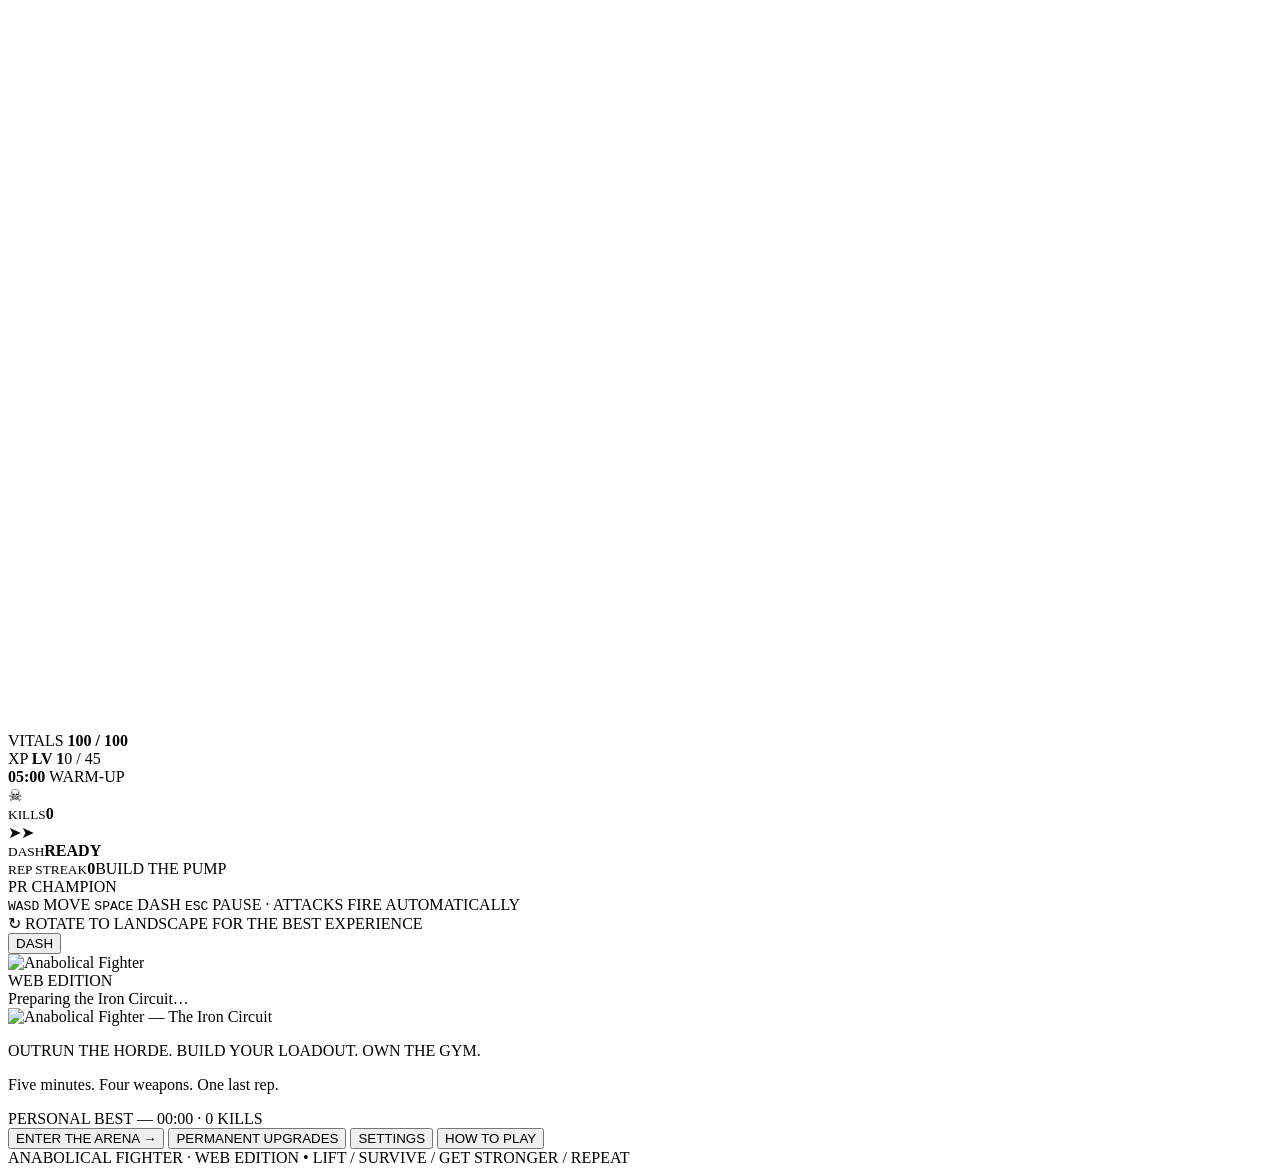
==== anabolical-fighter/index.html @ 99d41004 "Add Anabolical Fighter web entry page" ====
<!doctype html>
<html lang="en">
<head>
  <meta charset="utf-8" />
  <meta name="viewport" content="width=device-width,initial-scale=1,viewport-fit=cover,user-scalable=no" />
  <meta name="theme-color" content="#061018" />
  <meta name="description" content="Anabolical Fighter — The Iron Circuit. A five-minute gym horde-survival roguelite." />
  <title>Anabolical Fighter — The Iron Circuit</title>
  <link rel="icon" href="[data-uri]" />
  <link rel="stylesheet" href="style.css" />
</head>
<body>
  <div id="app">
    <div id="stage">
      <canvas id="game" width="1280" height="720" aria-label="Anabolical Fighter game canvas"></canvas>
      <div id="vignette"></div>

      <div id="hud" class="hud hidden" aria-live="polite">
        <div class="hud-left">
          <div class="hud-card vitals-card">
            <div class="hud-title"><span class="dot cyan"></span>VITALS <b id="hpText">100 / 100</b></div>
            <div class="bar hp"><i id="hpBar"></i></div>
            <div class="xp-row"><span>XP <b id="levelText">LV 1</b></span><span id="xpText">0 / 45</span></div>
            <div class="bar xp"><i id="xpBar"></i></div>
          </div>
          <div id="buildStrip" class="build-strip"></div>
        </div>

        <div class="hud-center">
          <div class="timer-card">
            <strong id="timerText">05:00</strong>
            <span id="phaseText">WARM-UP</span>
            <div class="run-progress"><i id="runProgress"></i></div>
          </div>
        </div>

        <div class="hud-right">
          <div class="stat-card"><span>☠</span><div><small>KILLS</small><b id="killsText">0</b></div></div>
          <div class="dash-card" id="dashCard"><span class="dash-icon">➤➤</span><div><small>DASH</small><b id="dashText">READY</b><div class="dash-bar"><i id="dashBar"></i></div></div></div>
          <div class="streak-card"><small>REP STREAK</small><b id="streakText">0</b><span id="pumpText">BUILD THE PUMP</span></div>
        </div>

        <div id="bossBar" class="boss-bar hidden"><span id="bossName">PR CHAMPION</span><div><i id="bossHp"></i></div></div>
        <div id="notice" class="notice"></div>
        <div class="controls-hint"><kbd>WASD</kbd> MOVE <kbd>SPACE</kbd> DASH <kbd>ESC</kbd> PAUSE · ATTACKS FIRE AUTOMATICALLY</div>
      </div>

      <div id="rotateHint" class="rotate-hint">↻ ROTATE TO LANDSCAPE FOR THE BEST EXPERIENCE</div>
      <div id="touchControls" class="touch-controls hidden">
        <div id="stickZone" class="stick-zone"><div id="stickKnob" class="stick-knob"></div></div>
        <button id="dashTouch" class="touch-dash">DASH</button>
      </div>
    </div>

    <div id="loading" class="screen active">
      <div class="loading-card glass">
        <img src="" data-af-asset="Branding/logo.webp" class="logo" alt="Anabolical Fighter" />
        <div class="eyebrow">WEB EDITION</div>
        <div class="loader"><span></span></div>
        <div id="loadingText" class="muted">Preparing the Iron Circuit…</div>
      </div>
    </div>

    <div id="mainMenu" class="screen">
      <div class="menu-bg"></div>
      <div class="menu-layout">
        <section class="hero-copy">
          <img src="" data-af-asset="Branding/logo.webp" class="main-logo" alt="Anabolical Fighter — The Iron Circuit" />
          <p class="tagline">OUTRUN THE HORDE. BUILD YOUR LOADOUT. OWN THE GYM.</p>
          <p class="subtag">Five minutes. Four weapons. One last rep.</p>
          <div id="recordLine" class="record-line">PERSONAL BEST — 00:00 · 0 KILLS</div>
        </section>
        <nav class="menu-actions glass">
          <button id="playBtn" class="ui-btn primary big">ENTER THE ARENA <span>→</span></button>
          <button id="upgradesBtn" class="ui-btn">PERMANENT UPGRADES</button>
          <button id="settingsBtn" class="ui-btn">SETTINGS</button>
          <button id="guideBtn" class="ui-btn subtle">HOW TO PLAY</button>
        </nav>
      </div>
      <footer class="site-footer">ANABOLICAL FIGHTER · WEB EDITION <span>•</span> LIFT / SURVIVE / GET STRONGER / REPEAT</footer>
    </div>

    <div id="modal" class="screen modal-screen">
      <div id="modalCard" class="modal-card glass"></div>
    </div>
  </div>
  <script src="assets-01.js"></script>
  <script src="assets-02.js"></script>
  <script src="assets-03.js"></script>
  <script src="assets-04.js"></script>
  <script src="assets-05.js"></script>
  <script src="assets-06.js"></script>
  <script src="assets-07.js"></script>
  <script src="assets-08.js"></script>
  <script src="assets-09.js"></script>
  <script src="assets-10.js"></script>
  <script src="assets-11.js"></script>
  <script src="assets-12.js"></script>
  <script src="assets-13.js"></script>
  <script src="assets-14.js"></script>
  <script src="assets-15.js"></script>
  <script src="assets-16.js"></script>
  <script src="game.js"></script>
</body>
</html>
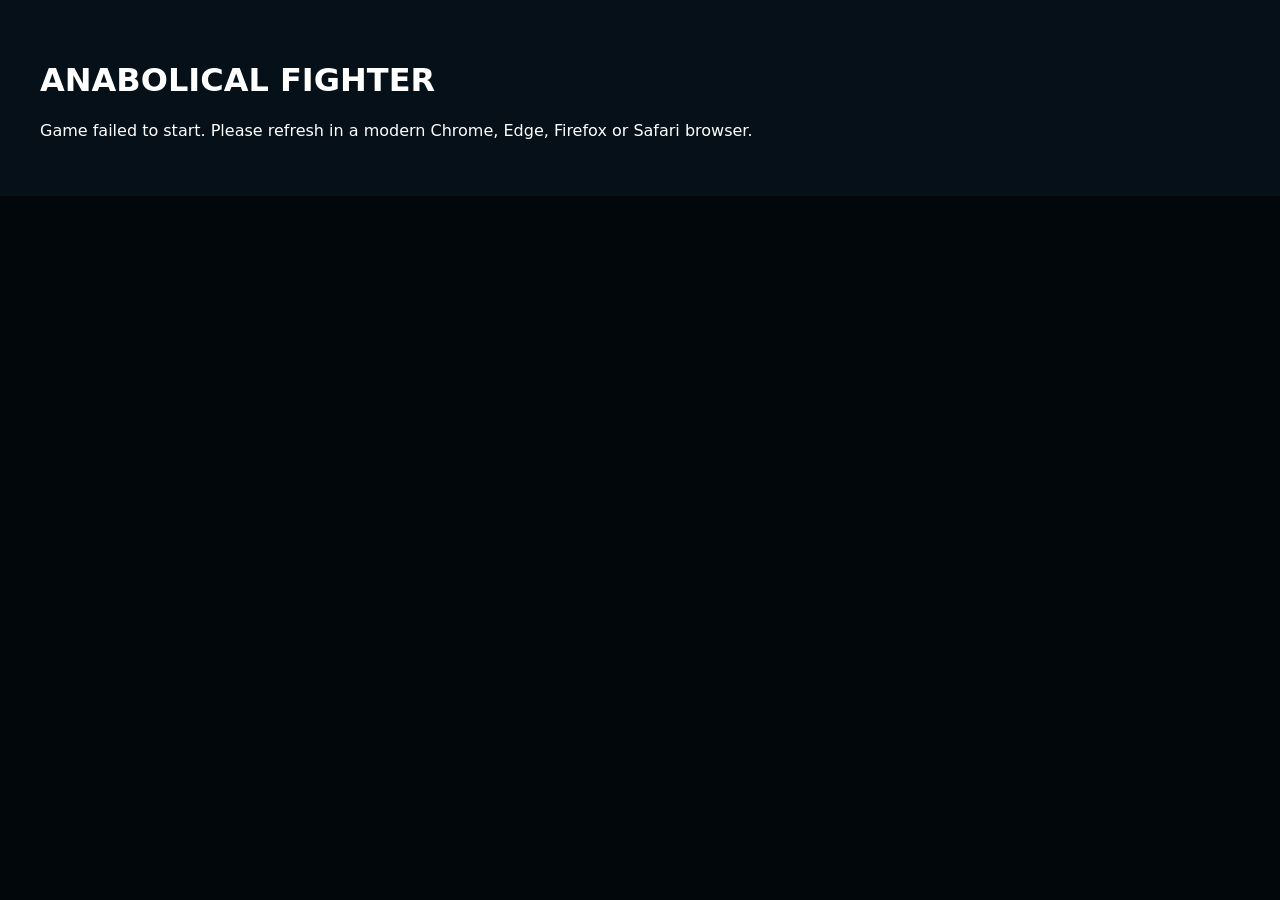
==== commit 27535f4b: "Finalize Anabolical Fighter GitHub Pages entry" ====
--- a/anabolical-fighter/index.html
+++ b/anabolical-fighter/index.html
@@ -88,18 +88,7 @@
   <script src="assets-02.js"></script>
   <script src="assets-03.js"></script>
   <script src="assets-04.js"></script>
-  <script src="assets-05.js"></script>
-  <script src="assets-06.js"></script>
-  <script src="assets-07.js"></script>
-  <script src="assets-08.js"></script>
-  <script src="assets-09.js"></script>
-  <script src="assets-10.js"></script>
-  <script src="assets-11.js"></script>
-  <script src="assets-12.js"></script>
-  <script src="assets-13.js"></script>
-  <script src="assets-14.js"></script>
-  <script src="assets-15.js"></script>
-  <script src="assets-16.js"></script>
+  <script src="game-data.js"></script>
   <script src="game.js"></script>
 </body>
 </html>
--- a/anabolical-fighter/style.css
+++ b/anabolical-fighter/style.css
@@ -0,0 +1,4 @@
+:root{--cyan:#53ecc5;--cyan2:#78fff0;--blue:#72d8ff;--ink:#061018;--panel:#0b1620e8;--panel2:#101f2be8;--line:#315160;--text:#eaf8fb;--muted:#8fa9ba;--red:#ff4f5f;--gold:#ffd66b;--purple:#b365ff;--orange:#ff9b3d}
+*{box-sizing:border-box}html,body{margin:0;width:100%;height:100%;overflow:hidden;background:#02070b;color:var(--text);font-family:Inter,ui-sans-serif,system-ui,-apple-system,"Segoe UI",Roboto,Arial,sans-serif}button{font:inherit}#app{position:relative;width:100%;height:100%;background:#03080d;isolation:isolate}#stage{position:absolute;left:50%;top:50%;transform:translate(-50%,-50%);width:min(100vw,177.77778vh);height:min(100vh,56.25vw);overflow:hidden;background:#071018;box-shadow:0 0 80px #000}#game{position:absolute;inset:0;width:100%;height:100%;background:#071018;image-rendering:auto;touch-action:none}#vignette{pointer-events:none;position:absolute;inset:0;z-index:5;background:radial-gradient(ellipse at center,transparent 50%,rgba(0,0,0,.45) 100%);opacity:.55}.screen{position:absolute;inset:0;z-index:20;display:none}.screen.active{display:flex}.hidden{display:none!important}.glass{background:linear-gradient(180deg,rgba(14,30,40,.94),rgba(6,14,21,.96));border:1px solid rgba(100,236,214,.35);box-shadow:0 0 0 1px rgba(255,255,255,.03) inset,0 22px 80px rgba(0,0,0,.55),0 0 34px rgba(83,236,197,.08);backdrop-filter:blur(9px)}.logo{width:min(560px,80vw);filter:drop-shadow(0 14px 24px #000)}.loading-card{margin:auto;padding:38px 44px 36px;border-radius:18px;text-align:center;min-width:min(680px,88vw)}.eyebrow,.hud-title,.tagline,.record-line,small{letter-spacing:.12em;font-weight:800}.eyebrow{color:var(--cyan);font-size:13px;margin-top:10px}.muted,.subtag{color:var(--muted)}.loader{height:8px;border:1px solid #254656;border-radius:99px;margin:26px auto 14px;max-width:420px;overflow:hidden;background:#061018}.loader span{display:block;height:100%;width:55%;background:linear-gradient(90deg,var(--cyan),var(--blue));box-shadow:0 0 18px var(--cyan);animation:load 1.2s ease-in-out infinite alternate}@keyframes load{from{transform:translateX(-40%)}to{transform:translateX(115%)}}.menu-bg{position:absolute;inset:0;background:linear-gradient(90deg,rgba(1,7,11,.25),rgba(1,7,11,.66)),#071018 center/cover no-repeat;filter:saturate(.95) contrast(1.08)}.menu-layout{position:relative;z-index:2;width:min(1180px,92vw);margin:auto;display:grid;grid-template-columns:1.35fr .72fr;gap:50px;align-items:center}.hero-copy{align-self:center}.main-logo{width:min(710px,58vw);filter:drop-shadow(0 18px 36px #000)}.tagline{font-size:14px;color:#c8f8ee;margin:22px 0 8px}.subtag{font-size:17px}.record-line{margin-top:30px;color:var(--cyan);font-size:12px}.menu-actions{padding:24px;border-radius:12px;display:grid;gap:11px}.ui-btn{border:1px solid #355667;color:#e8f8fb;background:linear-gradient(180deg,#152632,#0c1821);min-height:54px;padding:0 22px;border-radius:6px;font-weight:900;letter-spacing:.06em;cursor:pointer;transition:.13s ease;box-shadow:0 1px 0 rgba(255,255,255,.04) inset}.ui-btn:hover,.ui-btn:focus-visible{outline:none;border-color:var(--cyan);transform:translateY(-1px);box-shadow:0 0 22px rgba(83,236,197,.19),0 0 0 1px rgba(83,236,197,.18) inset}.ui-btn:active{transform:translateY(1px) scale(.995)}.ui-btn.primary{background:linear-gradient(180deg,#136153,#0a4038);border-color:#65f6d8;color:white;box-shadow:0 0 24px rgba(83,236,197,.2)}.ui-btn.big{min-height:68px;font-size:18px}.ui-btn.subtle{opacity:.83}.ui-btn.danger{border-color:#8d3642;background:#351319}.site-footer{position:absolute;bottom:14px;left:50%;transform:translateX(-50%);z-index:3;color:#7394a5;font-size:10px;letter-spacing:.18em;white-space:nowrap}.site-footer span{color:var(--cyan);padding:0 10px}.hud{position:absolute;inset:0;z-index:10;pointer-events:none}.hud-left,.hud-right,.hud-center{position:absolute;top:18px}.hud-left{left:18px;width:365px}.hud-right{right:18px;width:270px;display:grid;gap:8px}.hud-center{left:50%;transform:translateX(-50%)}.hud-card,.stat-card,.dash-card,.streak-card,.timer-card{background:linear-gradient(180deg,rgba(11,25,34,.94),rgba(5,13,20,.94));border:1px solid #2a4b59;box-shadow:0 9px 30px rgba(0,0,0,.32),0 0 0 1px rgba(255,255,255,.025) inset;border-radius:8px}.hud-card{padding:10px 12px}.hud-title{font-size:12px;display:flex;align-items:center;gap:7px}.hud-title b{margin-left:auto;font-size:13px}.dot{width:7px;height:7px;border-radius:50%;box-shadow:0 0 10px currentColor}.cyan{color:var(--cyan);background:var(--cyan)}.bar{height:11px;border:1px solid #284655;background:#02080c;margin-top:7px;padding:1px;overflow:hidden}.bar i,.dash-bar i,.run-progress i,.boss-bar i{display:block;height:100%;width:100%;background:linear-gradient(90deg,var(--cyan),#62ffe6);box-shadow:0 0 9px rgba(83,236,197,.65);transition:width .1s linear}.bar.xp{height:7px;margin-top:4px}.bar.xp i{background:linear-gradient(90deg,#1aaeff,var(--blue))}.xp-row{display:flex;justify-content:space-between;color:#9cb7c4;font-size:11px;margin-top:7px}.xp-row b{color:white;margin-left:6px}.build-strip{display:flex;gap:5px;margin-top:7px}.build-slot{width:48px;height:48px;border:1px solid #2b5762;background:#08131b;border-radius:7px;position:relative;overflow:hidden}.build-slot img{width:100%;height:100%;object-fit:contain}.build-slot span{position:absolute;right:2px;bottom:1px;font-size:9px;font-weight:900;background:#021116cc;color:var(--cyan2);padding:1px 3px;border-radius:3px}.timer-card{padding:7px 25px 8px;min-width:190px;text-align:center}.timer-card strong{font-variant-numeric:tabular-nums;font-size:34px;letter-spacing:.04em;line-height:1}.timer-card span{display:block;color:var(--cyan);font-size:10px;font-weight:900;letter-spacing:.13em;margin-top:3px}.run-progress{height:3px;background:#112934;margin-top:6px}.run-progress i{width:0}.stat-card,.dash-card{height:54px;padding:7px 10px;display:flex;align-items:center;gap:10px}.stat-card>span{font-size:27px}.stat-card div,.dash-card div{display:flex;flex-direction:column}.stat-card small,.dash-card small,.streak-card small{color:#85a2b0;font-size:9px}.stat-card b,.dash-card b{font-size:17px}.dash-icon{font-size:20px;color:var(--cyan)}.dash-bar{height:4px;width:150px;background:#132631;margin-top:3px}.dash-bar i{width:100%}.streak-card{padding:7px 10px;display:grid;grid-template-columns:1fr auto;align-items:center}.streak-card b{font-size:22px;color:var(--gold)}.streak-card span{grid-column:1/-1;font-size:9px;color:var(--cyan)}.boss-bar{position:absolute;top:91px;left:50%;transform:translateX(-50%);width:460px;background:#0b0a13e8;border:1px solid #5d3a7a;padding:6px 10px;text-align:center;border-radius:6px}.boss-bar span{font-size:10px;color:#d5b3ff;letter-spacing:.15em;font-weight:900}.boss-bar>div{height:6px;background:#1c1027;margin-top:4px}.boss-bar i{background:linear-gradient(90deg,#8a40de,#d48bff)}.notice{position:absolute;top:132px;left:50%;transform:translateX(-50%);min-width:240px;text-align:center;color:white;font-weight:950;font-size:18px;letter-spacing:.08em;text-shadow:0 2px 5px #000,0 0 18px rgba(83,236,197,.5);opacity:0;transition:.2s}.notice.show{opacity:1;animation:notice .42s ease-out}@keyframes notice{from{transform:translate(-50%,12px) scale(.96);filter:blur(2px)}to{transform:translate(-50%,0) scale(1);filter:blur(0)}}.controls-hint{position:absolute;bottom:14px;left:50%;transform:translateX(-50%);background:#061018cf;border:1px solid #254653;border-radius:6px;padding:7px 14px;color:#86a7b6;font-size:10px;letter-spacing:.08em}.controls-hint kbd{color:white;border:1px solid #3f6978;border-radius:3px;padding:2px 5px;margin:0 4px;background:#0d1b24}.modal-screen{align-items:center;justify-content:center;background:rgba(0,5,9,.78);backdrop-filter:blur(5px)}.modal-card{width:min(900px,92vw);max-height:90vh;overflow:auto;padding:28px;border-radius:12px;pointer-events:auto}.modal-card.wide{width:min(1080px,96vw)}.modal-card h1,.modal-card h2{margin:0}.modal-card h1{font-size:38px;letter-spacing:.04em}.modal-card h2{color:var(--cyan);font-size:13px;letter-spacing:.16em;margin-bottom:7px}.modal-card p{color:#9ab3bf}.modal-actions{display:grid;gap:10px;margin-top:22px}.upgrade-grid{display:grid;grid-template-columns:repeat(3,1fr);gap:14px;margin-top:20px}.upgrade-card{position:relative;border:1px solid #315465;background:linear-gradient(180deg,#10232d,#07131b);min-height:310px;padding:15px;border-radius:10px;cursor:pointer;color:white;text-align:left;transition:.14s ease;overflow:hidden}.upgrade-card:hover,.upgrade-card:focus-visible{outline:none;transform:translateY(-5px);border-color:var(--cyan);box-shadow:0 13px 35px rgba(0,0,0,.4),0 0 24px rgba(83,236,197,.18)}.upgrade-card img{width:100%;height:158px;object-fit:contain;filter:drop-shadow(0 8px 14px #000)}.upgrade-card strong{display:block;font-size:16px;margin-top:5px}.upgrade-card p{font-size:12px;min-height:34px;margin:6px 0;color:#a7bdc7}.upgrade-card .level{color:var(--cyan);font-size:11px;font-weight:900}.upgrade-card .evo{font-size:10px;color:var(--gold);margin-top:8px}.reroll-row{display:flex;justify-content:center;margin-top:14px}.meta-grid{display:grid;grid-template-columns:repeat(5,1fr);gap:9px;margin:20px 0}.meta-item{border:1px solid #284957;background:#08151d;border-radius:8px;padding:12px;text-align:center}.meta-item strong{display:block;font-size:12px}.meta-item b{display:block;color:var(--cyan);font-size:20px;margin:5px}.meta-item small{display:block;color:#7898a8;font-size:8px;min-height:32px}.meta-item button{margin-top:8px;width:100%;min-height:36px;font-size:10px}.settings-grid{display:grid;grid-template-columns:1fr 1fr;gap:14px}.setting{background:#08151d;border:1px solid #294957;padding:13px;border-radius:7px}.setting label{display:flex;justify-content:space-between;font-weight:800;font-size:12px}.setting input[type=range]{width:100%;accent-color:var(--cyan);margin-top:9px}.setting input[type=checkbox]{accent-color:var(--cyan);transform:scale(1.25)}.results-stats{display:grid;grid-template-columns:repeat(4,1fr);gap:8px;margin:18px 0}.result-stat{background:#07131b;border:1px solid #284957;padding:14px;text-align:center;border-radius:7px}.result-stat small{display:block;color:#7898a8;font-size:8px}.result-stat b{font-size:22px}.touch-controls{position:absolute;z-index:15;inset:0;pointer-events:none}.stick-zone,.touch-dash{position:absolute;bottom:max(25px,env(safe-area-inset-bottom));pointer-events:auto;touch-action:none}.stick-zone{left:max(25px,env(safe-area-inset-left));width:126px;height:126px;border-radius:50%;border:2px solid #4b8b91;background:#07141a88;box-shadow:0 0 28px rgba(83,236,197,.12) inset}.stick-knob{position:absolute;left:50%;top:50%;transform:translate(-50%,-50%);width:54px;height:54px;border-radius:50%;background:#2a6d67cc;border:2px solid var(--cyan)}.touch-dash{right:max(28px,env(safe-area-inset-right));width:96px;height:96px;border-radius:50%;background:#0d4b45cc;color:white;border:2px solid var(--cyan);font-weight:950;letter-spacing:.08em;box-shadow:0 0 24px rgba(83,236,197,.25)}@media(max-width:850px),(pointer:coarse){.menu-layout{grid-template-columns:1fr;gap:12px}.hero-copy{text-align:center}.main-logo{width:min(640px,80vw)}.tagline{margin-top:8px}.menu-actions{width:min(520px,88vw);margin:auto}.site-footer,.controls-hint{display:none}.hud-left{left:8px;top:8px;width:240px}.hud-right{right:8px;top:8px;width:150px}.hud-center{top:8px}.hud-card{padding:6px}.build-strip{display:none}.stat-card,.dash-card{height:43px;padding:5px 7px}.dash-bar{width:92px}.streak-card{display:none}.timer-card{min-width:125px;padding:5px 10px}.timer-card strong{font-size:25px}.upgrade-grid{grid-template-columns:1fr;max-height:60vh;overflow:auto}.upgrade-card{min-height:150px;display:grid;grid-template-columns:110px 1fr;grid-template-rows:auto auto auto;gap:2px 10px}.upgrade-card img{width:110px;height:115px;grid-row:1/4}.meta-grid{grid-template-columns:1fr 1fr}.results-stats{grid-template-columns:1fr 1fr}.touch-controls:not(.hidden){display:block!important}}
+
+.rotate-hint{display:none;position:absolute;inset:0;z-index:30;align-items:center;justify-content:center;text-align:center;background:#03090eee;color:var(--cyan2);font-weight:950;letter-spacing:.09em;padding:30px}.dash-card.ready{border-color:#46cdb2;box-shadow:0 0 18px rgba(83,236,197,.13)}@media (orientation:portrait) and (pointer:coarse){.rotate-hint{display:flex}}
